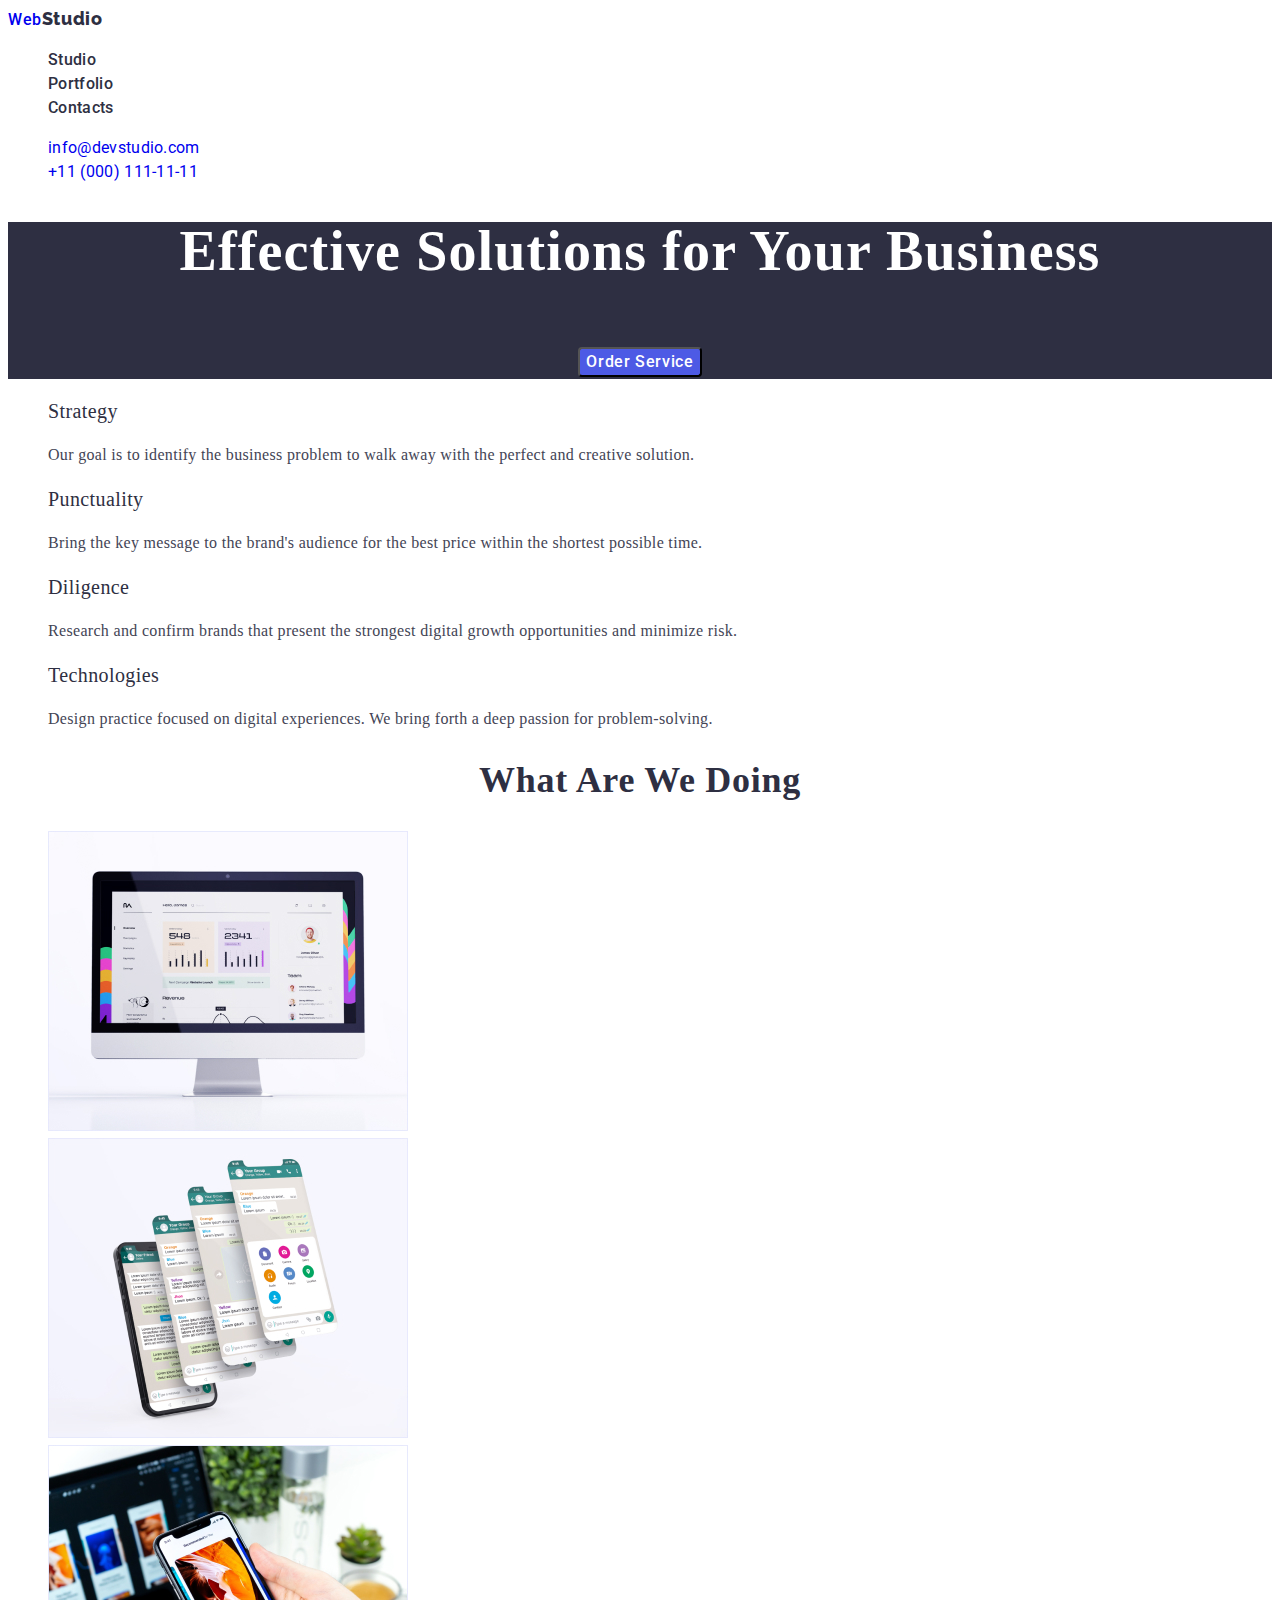
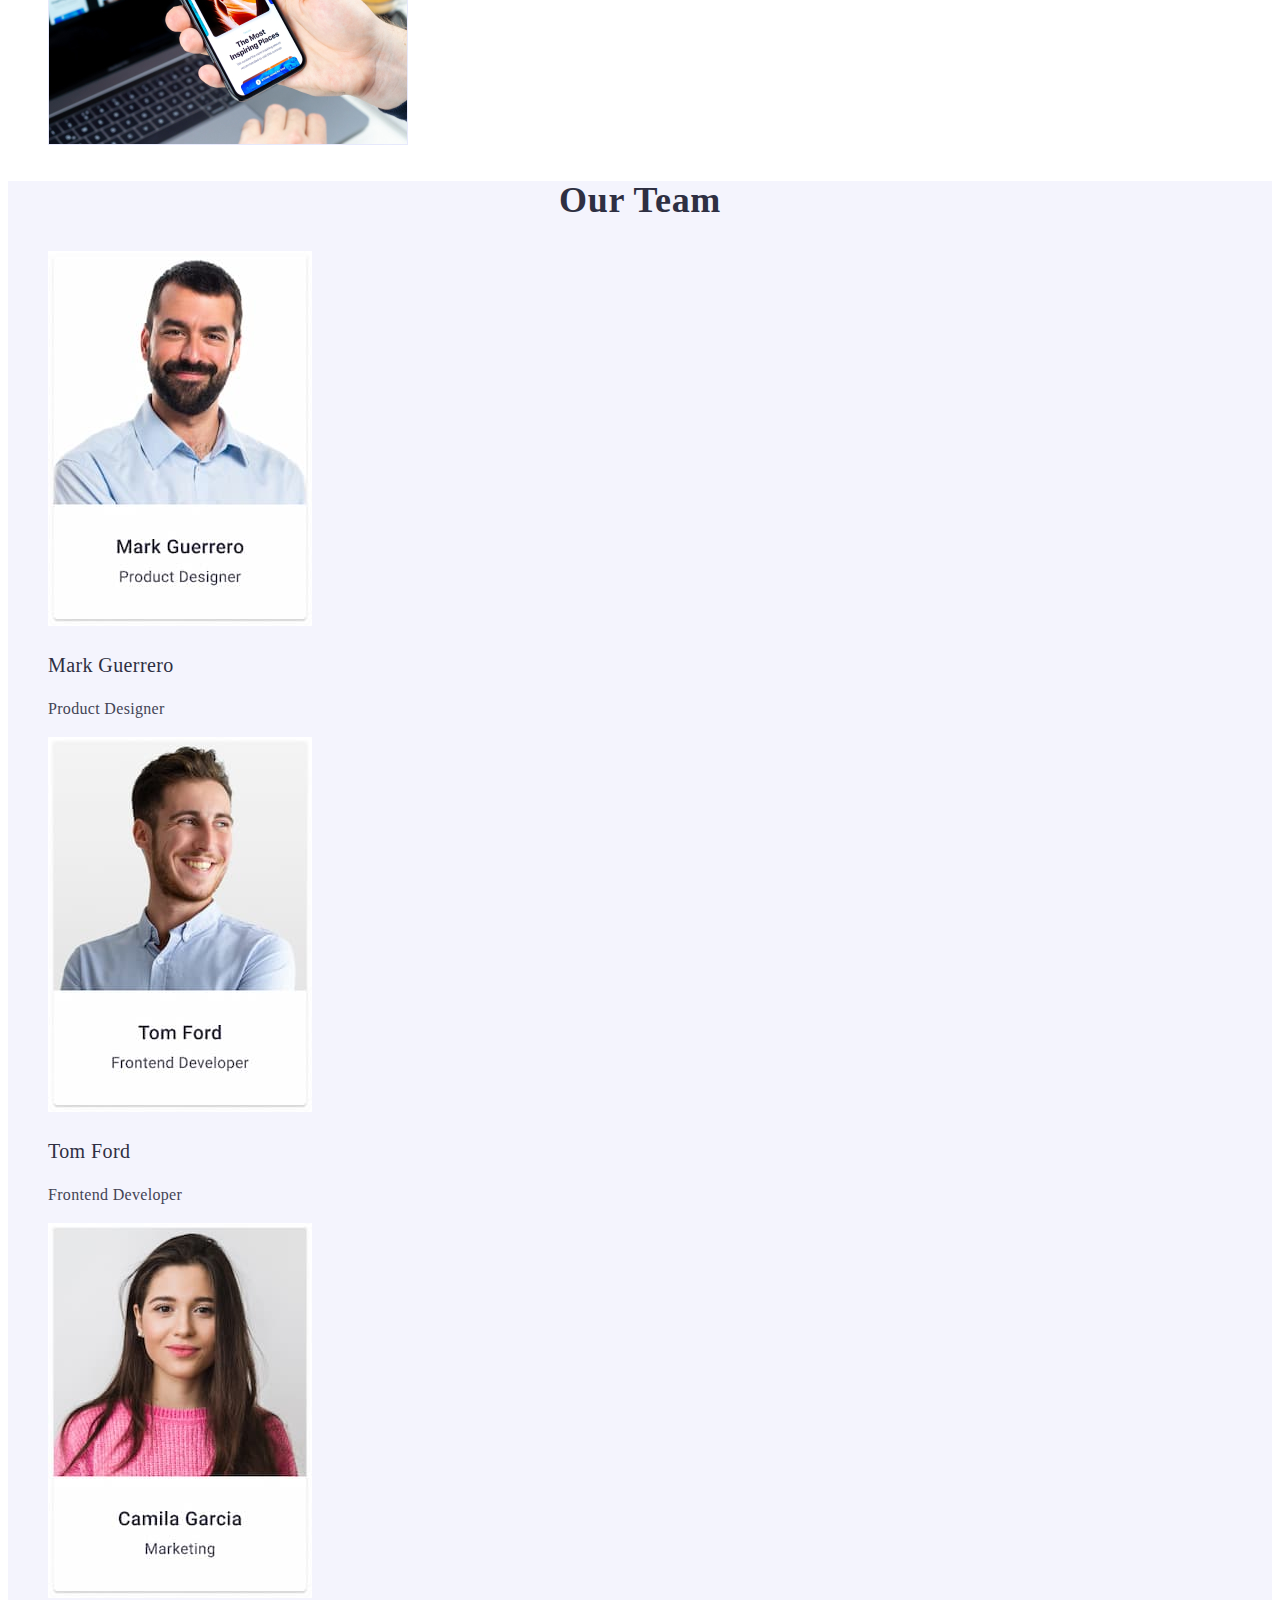
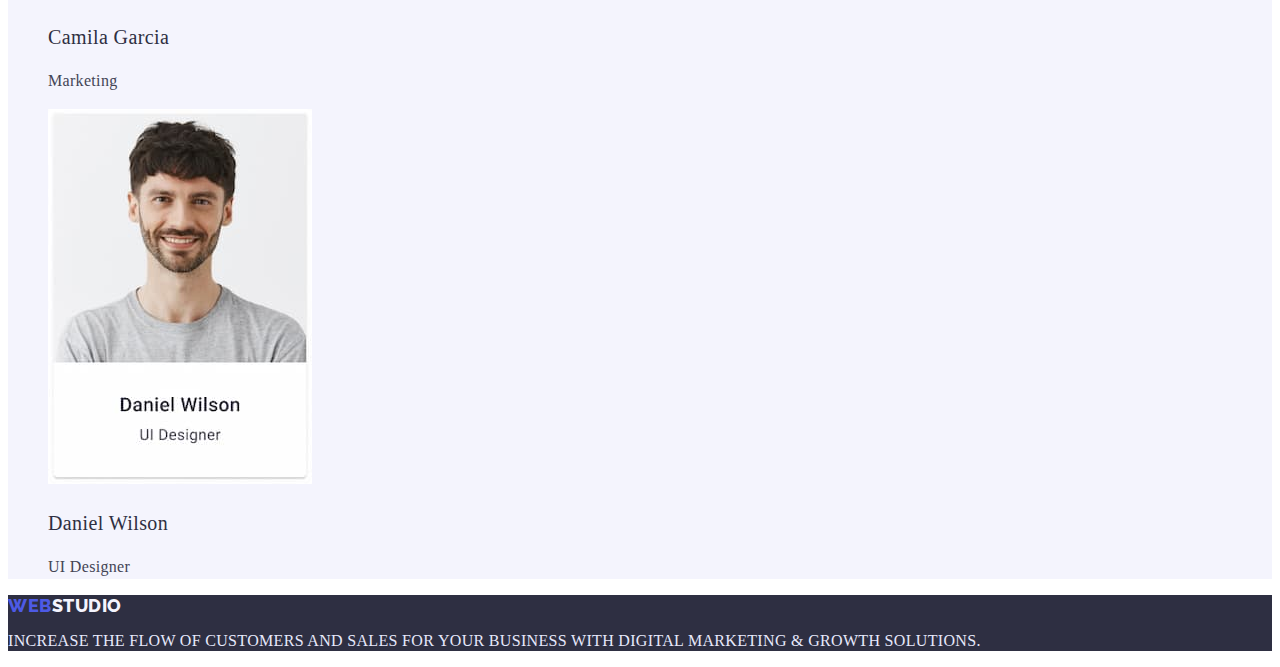
==== index.html @ 937c2665 "Portfolio" ====
<!DOCTYPE html>
<html lang="en">
<head>
    <meta charset="UTF-8">
    <meta http-equiv="X-UA-Compatible" content="IE=edge">
    <meta name="viewport" content="width=device-width, initial-scale=1.0">
    <title>WebStudio</title>
    <link rel="preconnect" href="https://fonts.googleapis.com">
    <link rel="preconnect" href="https://fonts.gstatic.com" crossorigin>
    <link href="https://fonts.googleapis.com/css2?family=Raleway:wght@800&family=Roboto:wght@400;500;700;900&display=swap" rel="stylesheet">
    <link href="./css/styles.css" rel="stylesheet"/>
</head>
<body class="body" id="body">
    <header class="page-header">
        <nav class="navigation-logo">
            
            <a class="header-logo link" href="./index.html">Web<span
             class="header-studio link">Studio</span></a>
            <ul class="list menu">
                <li><a class="list-menu-one link"
                    href="./index.html">Studio</a></li>
                <li><a class="list-menu-one link"
                    href="./portfolio.html">Portfolio</a></li>
                <li><a class="list-menu-one link" 
                    href="">Contacts</a></li>
            </ul>
     </nav>

     <address class="adress list">
        <ul class="adress-list">
            <li class="contact-menu"><a class="adress-item-link link" href="mailto:info@devstudio.com">info@devstudio.com</a></li> 
            <li class="contact-menu"><a class="adress-item-link link" href="tel:+110001111111">+11 (000) 111-11-11</a></li> 
        </ul>
    </address>
    </header>
     <main>
        <section class="hero-section">
            <h1 class="main-title">Effective Solutions for Your Business</h1>
            <button class="btn-active" type="button">Order Service</button>
        </section>
        <section class="section">
            <h2 class="section-title-work"></h2>
            <ul class="list-menu list">
                <li class="menu-item">

            <h3 class="title">Strategy</h3>
            <p class="text">
            Our goal is to identify the business
            problem to walk away with the perfect and creative solution.
            </p> 
                </li>
                <li class="menu-item">
            <h3 class="title">Punctuality</h3>
            <p class="text">
            Bring the key message to the brand's audience for the best price within the shortest possible time.
            </p>
                </li>
                <li class="menu-item">
            <h3 class="title">Diligence</h3>
            <p class="text">
            Research and confirm brands that present the strongest digital growth opportunities and minimize risk.
            </p> 
                </li>
                <li class="menu-item">
            <h3 class="title">Technologies</h3>
            <p class="text">
            Design practice focused on digital experiences. We bring forth a deep passion for problem-solving.
            </p>
                </li>

            </ul>  
    </section>

        <section >
            <h2 class="section-our-work-list">What are we doing</h2>
            
        <ul class="list-menu list">
            <li class="menu-item"><img src="./images/computer.jpg" alt="computer" width="360" height="300"></li>
            <li class="menu-item"><img src="./images/telefone.jpg" alt="telefone" width="360" height="300"></li>
            <li class="menu-item"><img src="./images/technical.jpg" alt="technical" width="360" height="300"></li>
        </ul>
        </section>
        <section class="section-second">
        <h2 class="section-conteiner-hidden">Our Team</h2>
        <ul class="list-menu list">
            <li class="menu-item">
                <img src="./images/MarkGuerrero.jpg" alt="Mark Guerrero" width="264">
                <h3 class="title-second">Mark Guerrero</h3>
                <p class="text-third">Product Designer</p>
            </li>    
            <li class="menu-item">
                <img src="./images/TomFord.jpg" alt="Tom Ford" width="264">
                <h3 class="title-second">Tom Ford</h3>
                <p class="text-third">Frontend Developer</p>
            </li> 
            <li class="menu-item">  
        
                <img src="./images/CamilaGarsia.jpg" alt="Camila Garsia" width="264">
                <h3 class="title-second">Camila Garcia</h3>
                <p class="text-third">Marketing</p>
            </li>
            <li class="menu-item">    
            
                <img src="./images/DanielWilson.jpg" alt="Daniel Wilson" width="264">
                <h3 class="title-second">Daniel Wilson</h3>
                <p class="text-third">UI Designer</p>
            
            </li>
        </ul>

    </section>
    </main>
    <footer class="section-finish">
        <a class="footer-logo" href="./index.html">Web<span 
            class="logo-studio">Studio</span></a>
        <p class="last-word">Increase the flow of customers and sales for your business with digital marketing & growth solutions.</p>

    </footer>
</body>
    
</html>
---- css/styles.css ----
.body {
font-family: 'Roboto', sans-serif;
color: #434455; 
  
}

.header-logo link {
 font-family:"Raleway",sans-serif;
 font-weight: 800;
 font-size: 18px;
 line-height: 1.17;
 letter-spacing: 0.03em;
 text-transform: uppercase;
 color: #4d5ae5;
}

.link {
    text-decoration: none;
 }
.header-studio link {
font-family: 'Raleway',sans-serif;
font-style: normal;
font-weight: 800;
font-size: 18px;
line-height: 1.17;
letter-spacing: 0.03em;
text-transform: uppercase;
color: #2E2F42;   
}

.list menu {
font-family: "Raleway", sans-serif;
font-weight: 800;
font-size: 18px;
line-height: 1.17;
letter-spacing: 0.03em;
text-transform: uppercase;
color: #4d5ae5;
text-decoration: none;
}


.list-menu:hover {
    color: #404bbf;
    text-decoration:none;
}

.list-menu:focus {
    color: #404bbf;
    text-decoration:none;  
}

.header-logo {
text-decoration:none;
}

.header-logo:hover {
    color: #404bbf;
}
.header-logo:focus {
    color: #404bbf;
}


.list-menu-one link {
font-family:"Raleway", sans-serif;
font-style: normal;
font-weight: 500;
font-size: 16px;
color: #2E2F42;
text-decoration:none;
letter-spacing: 0.02em;
line-height: 1.5;
list-style:none;
}

.contact-menu {
font-family:'Roboto';
font-style: normal;
font-weight: 400;
font-size: 16px;
letter-spacing: 0.02em;
color: #434455;
text-decoration:none;
list-style:none;
line-height: 1.5;

}


.hero-section {
background: #2E2F42;
font-size: 56px;
line-height: 1.07;
text-align: center;
letter-spacing: 0.02em;
}

.main-title {
font-family: 'inferit';
color: #FFFFFF;
background: #2E2F42;
font-size: 56px;
line-height: 1.07;
letter-spacing: 0.02em;
}

.btn-active {
flex-direction: row;
align-items: flex-start;
background: #4D5AE5;
border-radius: 4px;
background: #4D5AE5;
font-family: "Roboto", sans-serif ;
font-weight: 500;
font-size: 16px;
line-height: 1.5;
letter-spacing: 0.04em;
color: #ffffff;
cursor: pointer;
}

.button {
font-family: 'inferit';
font-style: normal;
font-weight: 500;
font-size: 16px;
letter-spacing: 0.04em;
color: #FFFFFF;


}

.title {
font-family: 'inferit';
font-style: normal;
font-weight: 500;
font-size: 20px;
letter-spacing: 0.02em;
color: #2E2F42;
line-height: 1.2;
}

.text {
font-family: 'inferit';
font-style: normal;
font-weight: 400;
font-size: 16px;
letter-spacing: 0.02em;
color: #434455;
line-height: 1.5;
}

ul, 
ol {
    list-style:none;  
    text-decoration:none;  
}

.section-our-work-list {
font-family: 'inferit';
font-style: normal;
font-weight: 700;
font-size: 36px;
letter-spacing: 0.02em;
text-transform: capitalize;
color: #2E2F42;
line-height: 1.11;
text-align: center;
}

.section-conteiner-hidden {
font-family: 'inferit';
font-style: normal;
font-weight: 700;
font-size: 36px;
color: #2E2F42;
line-height: 1.11;
text-align: center;
letter-spacing: 0.02em;
text-transform: capitalize;
}

.section-second {
background: #F4F4FD;
}

.title-second {
font-family: 'inferit';
font-style: normal;
font-weight: 500;
font-size: 20px;
letter-spacing: 0.02em;
color: #2E2F42;
line-height: 1.2;
}

.text-third {
font-family: 'inferit';
font-style: normal;
font-weight: 400;
font-size: 16px;
letter-spacing: 0.02em;
color: #434455;
line-height: 1.5;
}

.last-word {
font-family: 'inferit';
font-style: normal;
font-weight: 400;
font-size: 16px;
letter-spacing: 0.02em;
color: #E7E9FC;
}

.section-finish {
background: #2E2F42;
font-family: "Raleway", sans-serif;
font-weight: 800;
font-size: 18px;
line-height: 1.17;
letter-spacing: 0.03em;
text-transform: uppercase;
color: #4d5ae5;
text-decoration:none;
color: #f4f4fd;  
}

.footer-logo {
color: #4d5ae5;
text-decoration:none;
}

.logo-studio {
font-family: 'Raleway';
font-style: normal;
font-weight: 800;
font-size: 18px;
line-height: 1.17px;
letter-spacing: 0.03em;
text-transform: uppercase;
color: #F4F4FD;
text-decoration:none;
}
.body {
font-family: "Roboto", sans-serif;
font-weight: 500;
font-size: 16px;
line-height: 1.5;
letter-spacing: 0.04em;
cursor: pointer;
}

.list-menu-one {
font-family: 'Roboto';
font-style: normal;
font-weight: 500;
font-size: 16px;
line-height: 1.5px;
letter-spacing: 0.02em;
color: #2E2F42;
text-decoration:none;

}
.header-studio {
font-family: 'Raleway';
font-style: normal;
font-weight: 800;
font-size: 18px;
line-height: 1.17px;
letter-spacing: 0.03em;
color: #2E2F42;

}


.btn-active-site {
color: #FFFFFF;
font-family: "Roboto", sans-serif;
font-weight: 500;
font-size: 16px;
line-height: 1.5;
letter-spacing: 0.04em;
cursor: pointer; 
background-color: #4d5ae5;
font-style: normal;
list-style:none

}
.button-section-list {
list-style:none;

}

.btn-active-another {
color: #4D5AE5;
background: #F4F4FD;
font-family: "Roboto", sans-serif;
font-weight: 500;
font-size: 16px;
line-height: 1.5;
letter-spacing: 0.04em;
cursor: pointer;
font-style:normal;
list-style:none
}

.list-menu-section {
color: #4D5AE5;
font-family: "Roboto", sans-serif;
font-weight: 500;
font-size: 16px;
line-height: 1.5;
letter-spacing: 0.04em;
cursor: pointer;
font-style:normal;
list-style:none  
}

.menu-work-foto {
color: #2e2f42;
font-family: "Roboto", sans-serif;
font-weight: 500;
font-size: 20px;
line-height: 1.2;
letter-spacing: 0.02em;
cursor: pointer;
text-decoration: none;
}

.text-foto {
color: #434455;
font-family: 'Roboto';
font-style: normal;
letter-spacing: 0.02em;
font-size: 16px;
color: #434455;
text-decoration: none;
}
.link {
    text-decoration: none;
}
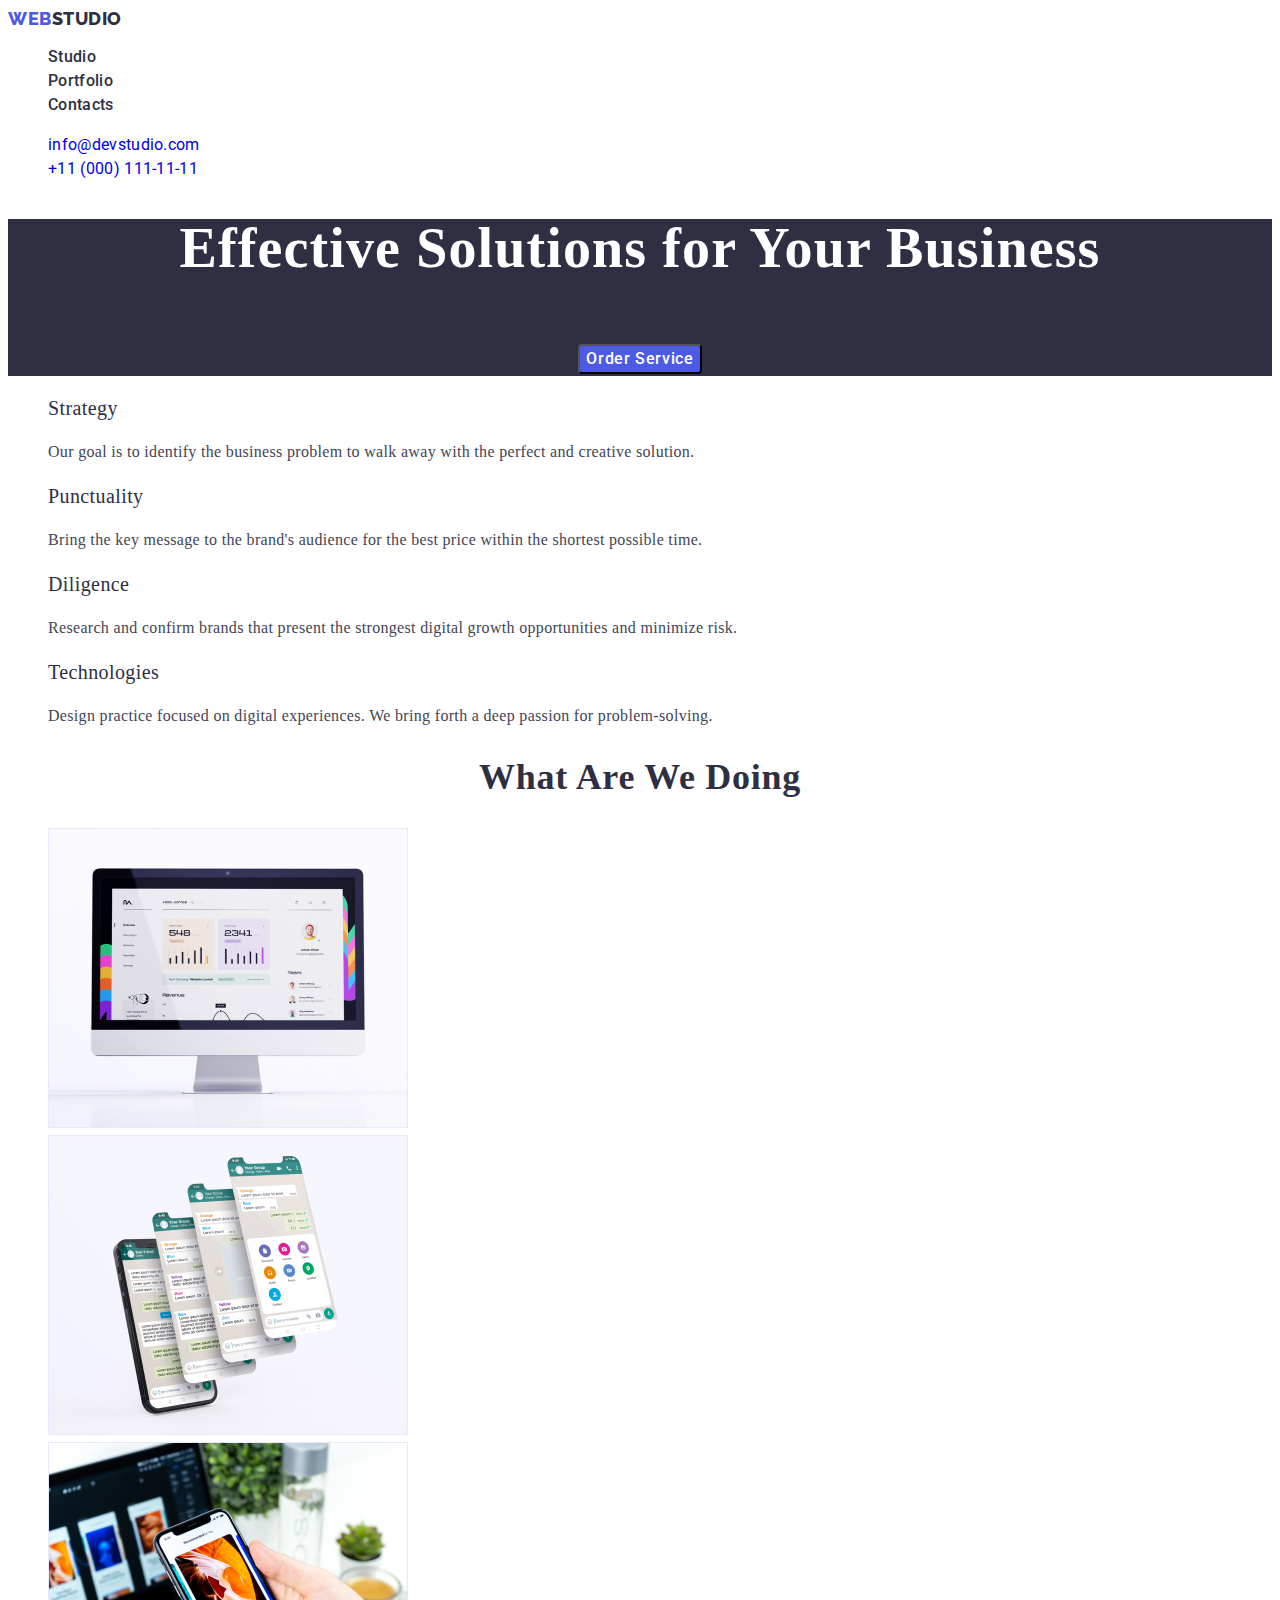
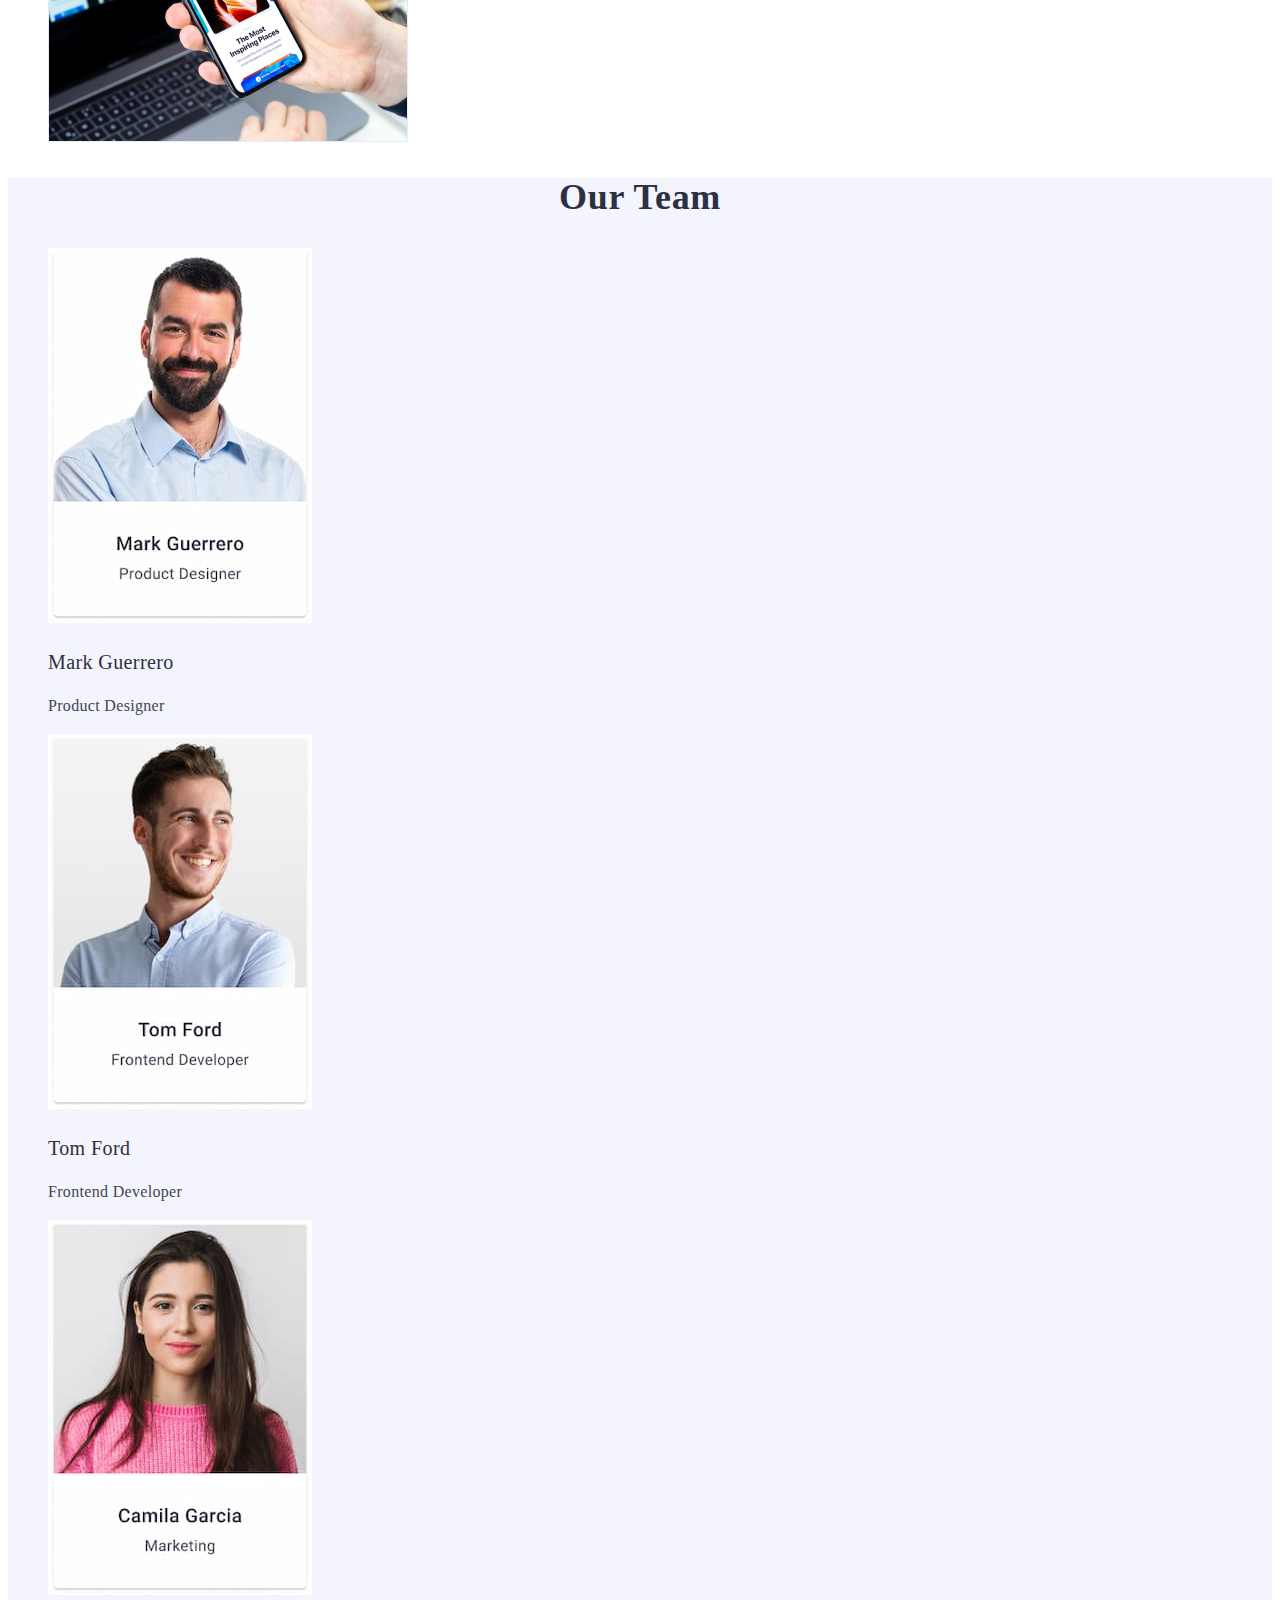
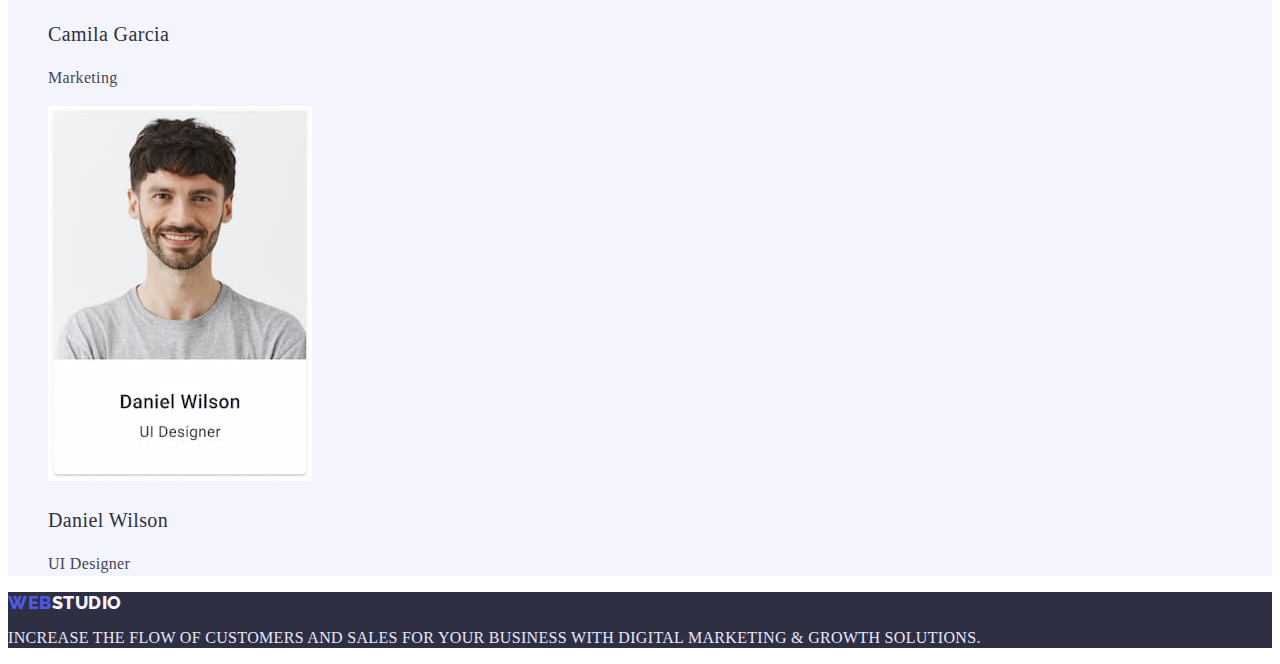
==== commit b6b2bdc2: "Portfolio" ====
--- a/index.html
+++ b/index.html
@@ -14,7 +14,7 @@
     <header class="page-header">
         <nav class="navigation-logo">
             
-            <a class="header-logo link" href="./index.html">Web<span
+            <a class="header-logo" href="./index.html">Web<span
              class="header-studio link">Studio</span></a>
             <ul class="list menu">
                 <li><a class="list-menu-one link"
@@ -26,7 +26,7 @@
             </ul>
      </nav>
 
-     <address class="adress list">
+     <address class="adress">
         <ul class="adress-list">
             <li class="contact-menu"><a class="adress-item-link link" href="mailto:info@devstudio.com">info@devstudio.com</a></li> 
             <li class="contact-menu"><a class="adress-item-link link" href="tel:+110001111111">+11 (000) 111-11-11</a></li> 
@@ -110,7 +110,7 @@
 
     </section>
     </main>
-    <footer class="section-finish">
+    <footer class="section-finish link">
         <a class="footer-logo" href="./index.html">Web<span 
             class="logo-studio">Studio</span></a>
         <p class="last-word">Increase the flow of customers and sales for your business with digital marketing & growth solutions.</p>
--- a/css/styles.css
+++ b/css/styles.css
@@ -4,19 +4,24 @@
   
 }
 
-.header-logo link {
- font-family:"Raleway",sans-serif;
- font-weight: 800;
- font-size: 18px;
- line-height: 1.17;
- letter-spacing: 0.03em;
- text-transform: uppercase;
- color: #4d5ae5;
-}
+.header-logo {
+font-family: 'Raleway';
+font-style: normal;
+font-weight: 800;
+font-size: 18px;
+line-height: 1.17;
+display: flex;
+align-items: center;
+letter-spacing: 0.03em;
+text-transform: uppercase;
+color: #4D5AE5; 
+}  
+
 
 .link {
     text-decoration: none;
  }
+
 .header-studio link {
 font-family: 'Raleway',sans-serif;
 font-style: normal;
@@ -86,8 +91,7 @@
 line-height: 1.5;
 
 }
-
-
+ 
 .hero-section {
 background: #2E2F42;
 font-size: 56px;
@@ -288,7 +292,7 @@
 list-style:none
 
 }
-.button-section-list {
+.button-section {
 list-style:none;
 
 }
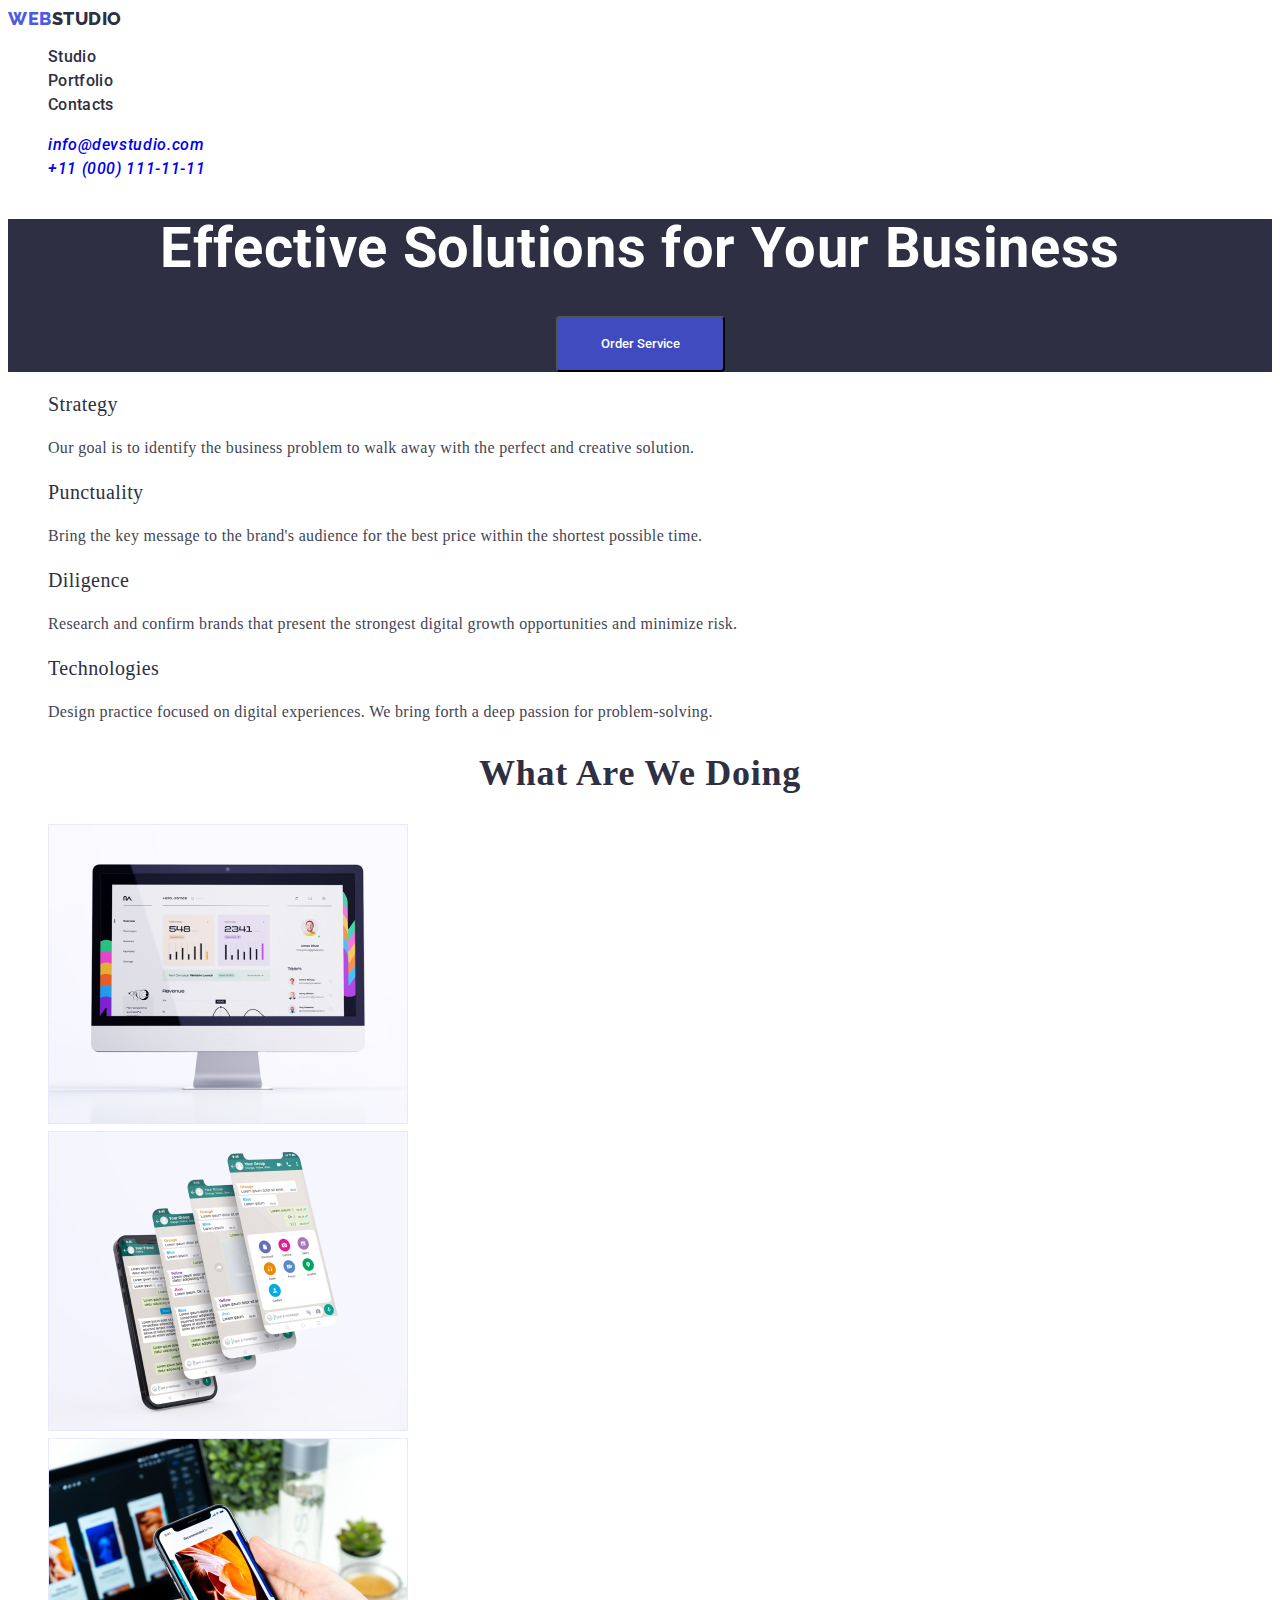
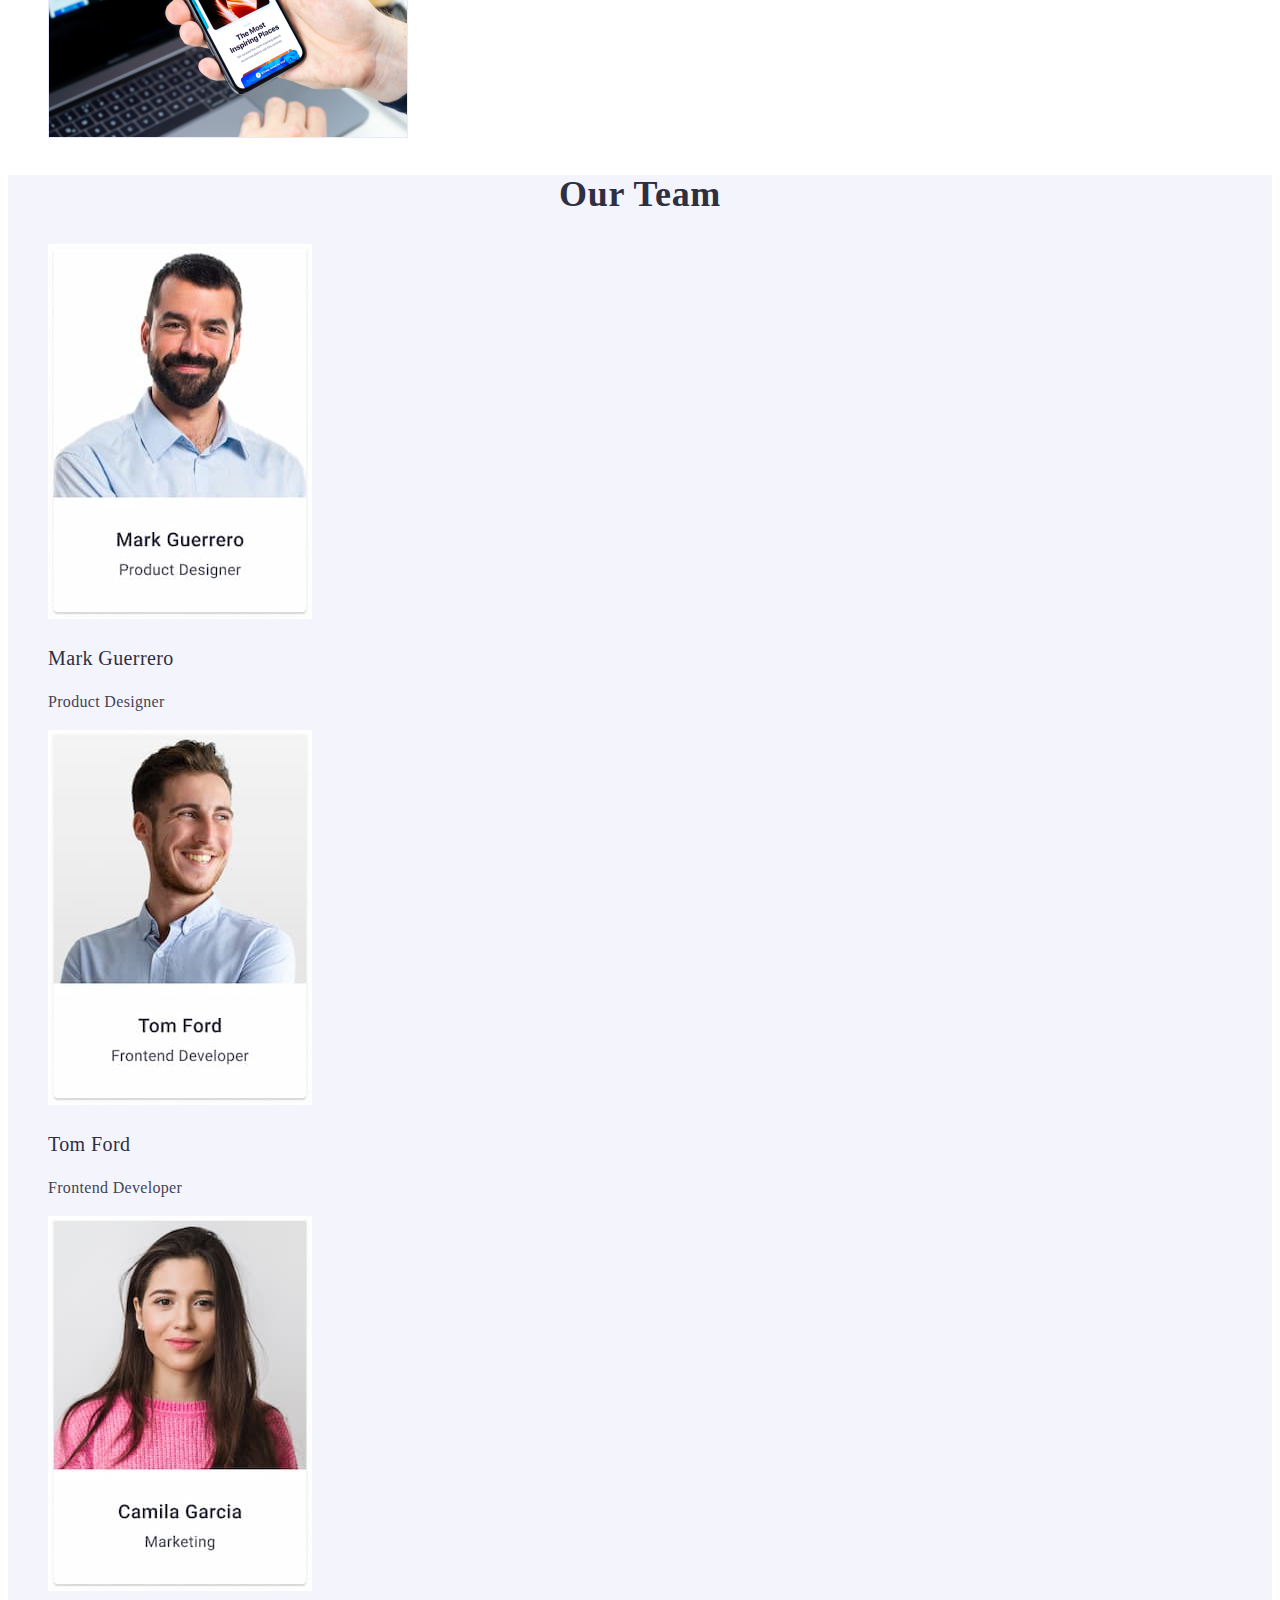
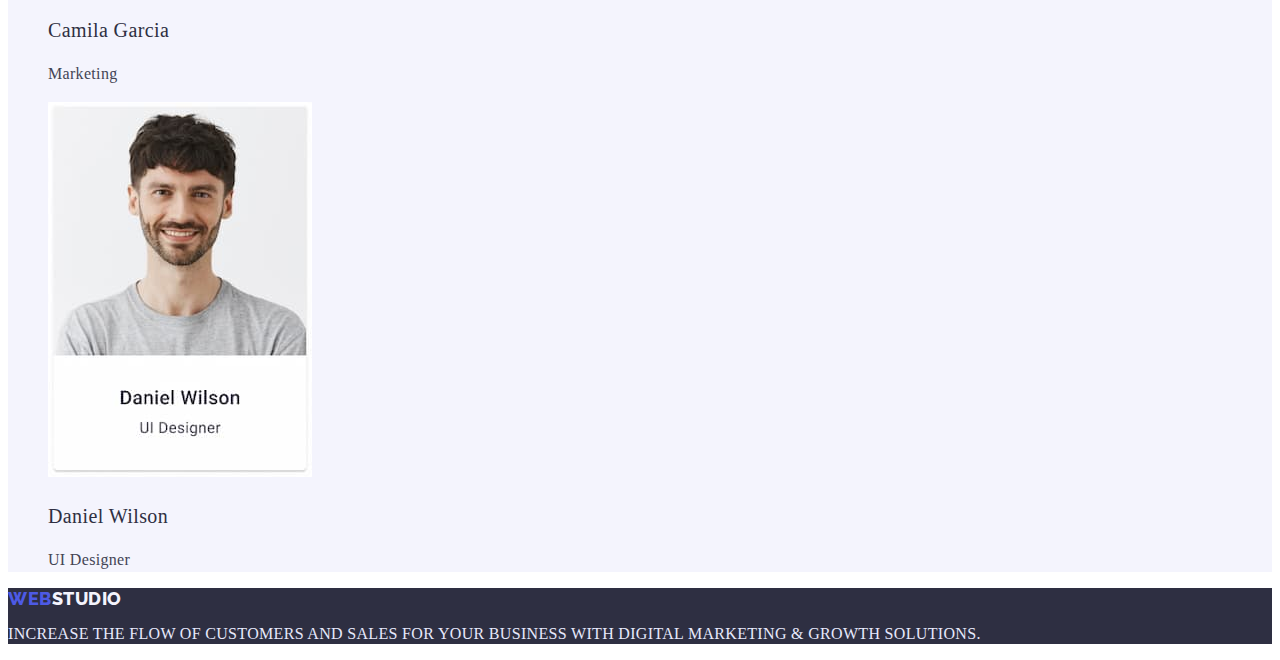
==== commit d2488b1b: "Portfolio" ====
--- a/index.html
+++ b/index.html
@@ -14,8 +14,8 @@
     <header class="page-header">
         <nav class="navigation-logo">
             
-            <a class="header-logo" href="./index.html">Web<span
-             class="header-studio link">Studio</span></a>
+            <a class="header-logo link" href="./index.html">Web<span
+             class="header-studio">Studio</span></a>
             <ul class="list menu">
                 <li><a class="list-menu-one link"
                     href="./index.html">Studio</a></li>
@@ -27,7 +27,7 @@
      </nav>
 
      <address class="adress">
-        <ul class="adress-list">
+        <ul class="adress-list list">
             <li class="contact-menu"><a class="adress-item-link link" href="mailto:info@devstudio.com">info@devstudio.com</a></li> 
             <li class="contact-menu"><a class="adress-item-link link" href="tel:+110001111111">+11 (000) 111-11-11</a></li> 
         </ul>
@@ -110,8 +110,8 @@
 
     </section>
     </main>
-    <footer class="section-finish link">
-        <a class="footer-logo" href="./index.html">Web<span 
+    <footer class="section-finish">
+        <a class="footer-logo link" href="./index.html">Web<span 
             class="logo-studio">Studio</span></a>
         <p class="last-word">Increase the flow of customers and sales for your business with digital marketing & growth solutions.</p>
 
--- a/css/styles.css
+++ b/css/styles.css
@@ -1,11 +1,28 @@
-.body {
+:root {
+    --primery-brand-color: #4D5AE5;
+    --pressed-state-color: #404BBF;
+    --dark-color: #2E2F42;
+    --succes-color: #31D0AA;
+    --text-color: #434455;
+    --subtle-text-color: #8E8F99;
+    --accent-color: #E7E9FC;
+    --light-color: #F4F4FD;
+    --modal-overlay-color: #2E2F42;
+    --hero-background-color: #2E2F42;
+    --primery-bcg-color: #FFFFFF;
+}
+body {
 font-family: 'Roboto', sans-serif;
-color: #434455; 
+color: var(--text-color);
+background-color: var(--primery-bcg-color);
+font-size: 16px;
+line-height: 1.5;
+letter-spacing: 0.02;
   
 }
 
 .header-logo {
-font-family: 'Raleway';
+font-family: 'Raleway',sans-serif;
 font-style: normal;
 font-weight: 800;
 font-size: 18px;
@@ -19,120 +36,89 @@
 
 
 .link {
-    text-decoration: none;
+text-decoration: none;
  }
 
-.header-studio link {
+.header-studio {
 font-family: 'Raleway',sans-serif;
 font-style: normal;
 font-weight: 800;
 font-size: 18px;
 line-height: 1.17;
-letter-spacing: 0.03em;
 text-transform: uppercase;
-color: #2E2F42;   
-}
-
-.list menu {
-font-family: "Raleway", sans-serif;
-font-weight: 800;
-font-size: 18px;
-line-height: 1.17;
-letter-spacing: 0.03em;
-text-transform: uppercase;
-color: #4d5ae5;
-text-decoration: none;
-}
-
-
-.list-menu:hover {
-    color: #404bbf;
-    text-decoration:none;
-}
-
+color: var(--modal-overlay-color)   
+}
+
+.list-menu {
+font-weight: 500;
+color: var(--modal-overlay-color);
+font-style: normal;
+
+}
+
+
+.list-menu:hover,
 .list-menu:focus {
-    color: #404bbf;
-    text-decoration:none;  
-}
-
-.header-logo {
-text-decoration:none;
-}
-
-.header-logo:hover {
-    color: #404bbf;
-}
+color: var(--pressed-state-color);
+
+}
+
+
+.header-logo:hover,
 .header-logo:focus {
-    color: #404bbf;
-}
-
-
-.list-menu-one link {
-font-family:"Raleway", sans-serif;
-font-style: normal;
-font-weight: 500;
-font-size: 16px;
-color: #2E2F42;
-text-decoration:none;
-letter-spacing: 0.02em;
-line-height: 1.5;
-list-style:none;
-}
+color: var(--pressed-state-color);
+}
+
+    
 
 .contact-menu {
-font-family:'Roboto';
-font-style: normal;
-font-weight: 400;
-font-size: 16px;
-letter-spacing: 0.02em;
-color: #434455;
-text-decoration:none;
-list-style:none;
-line-height: 1.5;
-
-}
+color: var(--text-color);
+
+}
+.list {
+list-style: none;
+}
+
+.adress-item-link:hover,
+.adress-item-lin:focus {
+color: var(--text-color);
+}
+
  
 .hero-section {
-background: #2E2F42;
+background-color: var(--hero-background-color);
+}
+
+.main-title {
+color: var(--primery-bcg-color);
 font-size: 56px;
 line-height: 1.07;
 text-align: center;
-letter-spacing: 0.02em;
-}
-
-.main-title {
-font-family: 'inferit';
+font-weight: 700;
+}
+
+.btn-active {
+border-radius: 4px;
+background-color: var(--pressed-state-color);
+font-family: "Roboto", sans-serif ;
+font-weight: 500;
+color: var(--primery-bcg-color);
+cursor: pointer;
+width: 169px;
+height: 56px;
+left: 636px;
+top: 428px;
+display: block;
+margin: 0 auto;
+}
+
+.button {
+font-family: 'inferit';
+font-style: normal;
+font-weight: 500;
+font-size: 16px;
+letter-spacing: 0.04em;
 color: #FFFFFF;
-background: #2E2F42;
-font-size: 56px;
-line-height: 1.07;
-letter-spacing: 0.02em;
-}
-
-.btn-active {
-flex-direction: row;
-align-items: flex-start;
-background: #4D5AE5;
-border-radius: 4px;
-background: #4D5AE5;
-font-family: "Roboto", sans-serif ;
-font-weight: 500;
-font-size: 16px;
-line-height: 1.5;
-letter-spacing: 0.04em;
-color: #ffffff;
-cursor: pointer;
-}
-
-.button {
-font-family: 'inferit';
-font-style: normal;
-font-weight: 500;
-font-size: 16px;
-letter-spacing: 0.04em;
-color: #FFFFFF;
-
-
 }
 
 .title {
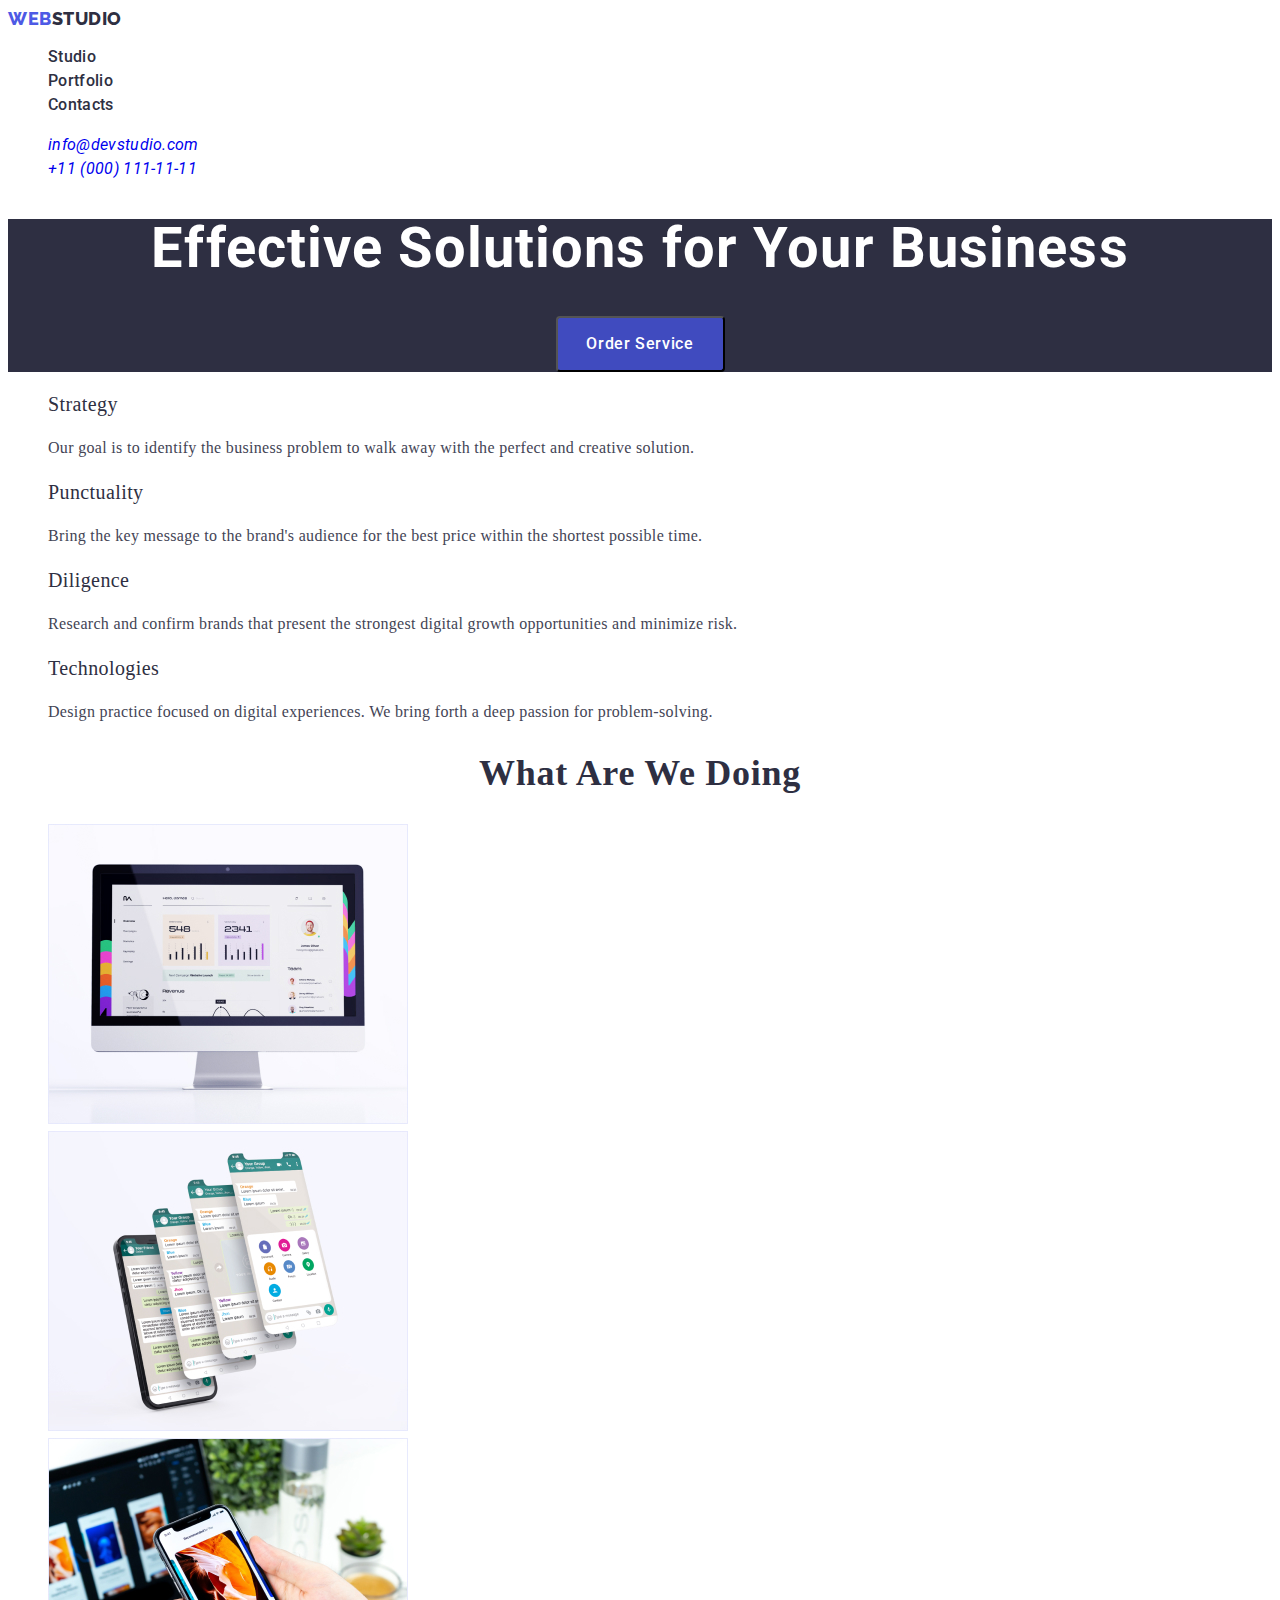
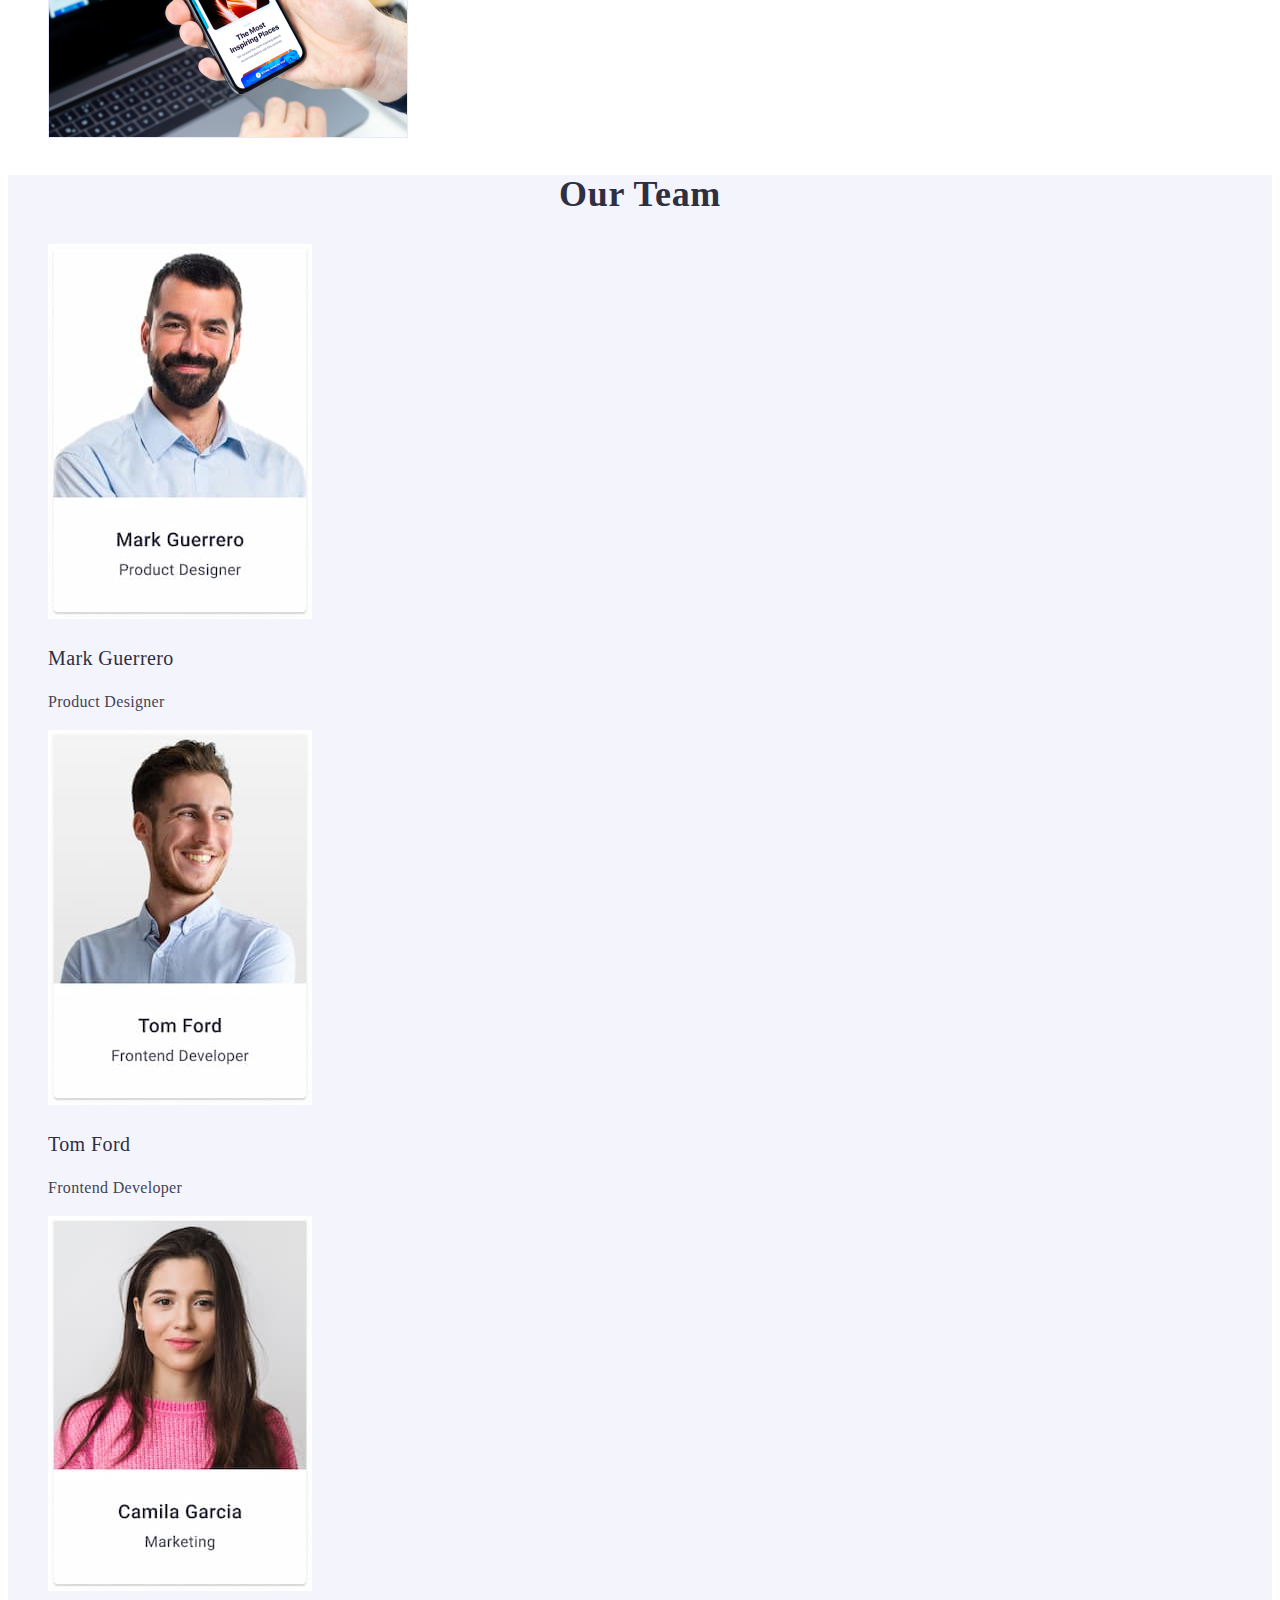
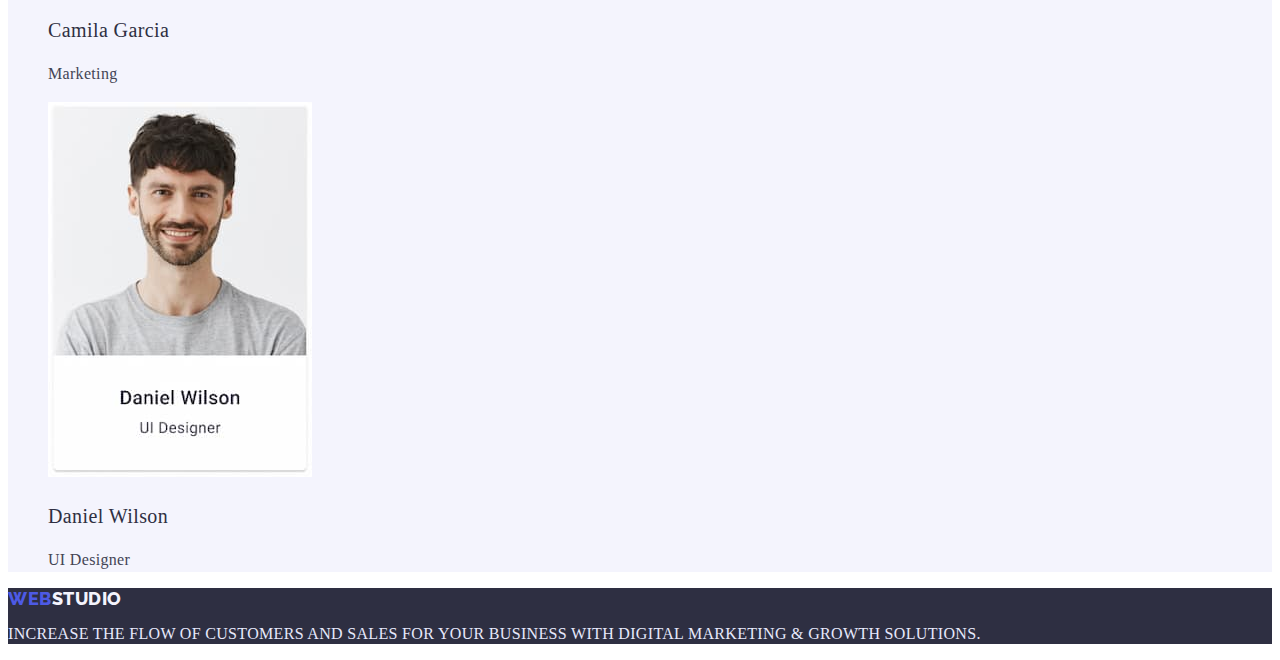
==== commit 15415460: "Portfolio" ====
--- a/index.html
+++ b/index.html
@@ -10,7 +10,7 @@
     <link href="https://fonts.googleapis.com/css2?family=Raleway:wght@800&family=Roboto:wght@400;500;700;900&display=swap" rel="stylesheet">
     <link href="./css/styles.css" rel="stylesheet"/>
 </head>
-<body class="body" id="body">
+<body class="page-body">
     <header class="page-header">
         <nav class="navigation-logo">
             
--- a/css/styles.css
+++ b/css/styles.css
@@ -17,7 +17,7 @@
 background-color: var(--primery-bcg-color);
 font-size: 16px;
 line-height: 1.5;
-letter-spacing: 0.02;
+letter-spacing: 0.02em;
   
 }
 
@@ -95,6 +95,7 @@
 line-height: 1.07;
 text-align: center;
 font-weight: 700;
+letter-spacing: 0.02em;
 }
 
 .btn-active {
@@ -110,16 +111,24 @@
 top: 428px;
 display: block;
 margin: 0 auto;
-}
-
-.button {
-font-family: 'inferit';
-font-style: normal;
-font-weight: 500;
-font-size: 16px;
+font-size: 16px;
+line-height: 1.5;
 letter-spacing: 0.04em;
-color: #FFFFFF;
-}
+}
+.visually-hidden {
+    position: absolute;
+    width: 1px;
+    height: 1px;
+    margin: -1px;
+    border: 0;
+    padding: 0;
+    white-space: nowrap;
+    clip-path: inset(100%);
+    clip: rect(0 0 0 0);
+    overflow: hidden;
+  }
+
+
 
 .title {
 font-family: 'inferit';
@@ -265,27 +274,15 @@
 }
 
 
-.btn-active-site {
-color: #FFFFFF;
-font-family: "Roboto", sans-serif;
-font-weight: 500;
-font-size: 16px;
-line-height: 1.5;
-letter-spacing: 0.04em;
-cursor: pointer; 
-background-color: #4d5ae5;
-font-style: normal;
-list-style:none
-
-}
+
 .button-section {
 list-style:none;
 
 }
 
 .btn-active-another {
-color: #4D5AE5;
-background: #F4F4FD;
+color: var(--primery-brand-color);
+background-color: var(--light-color);
 font-family: "Roboto", sans-serif;
 font-weight: 500;
 font-size: 16px;
